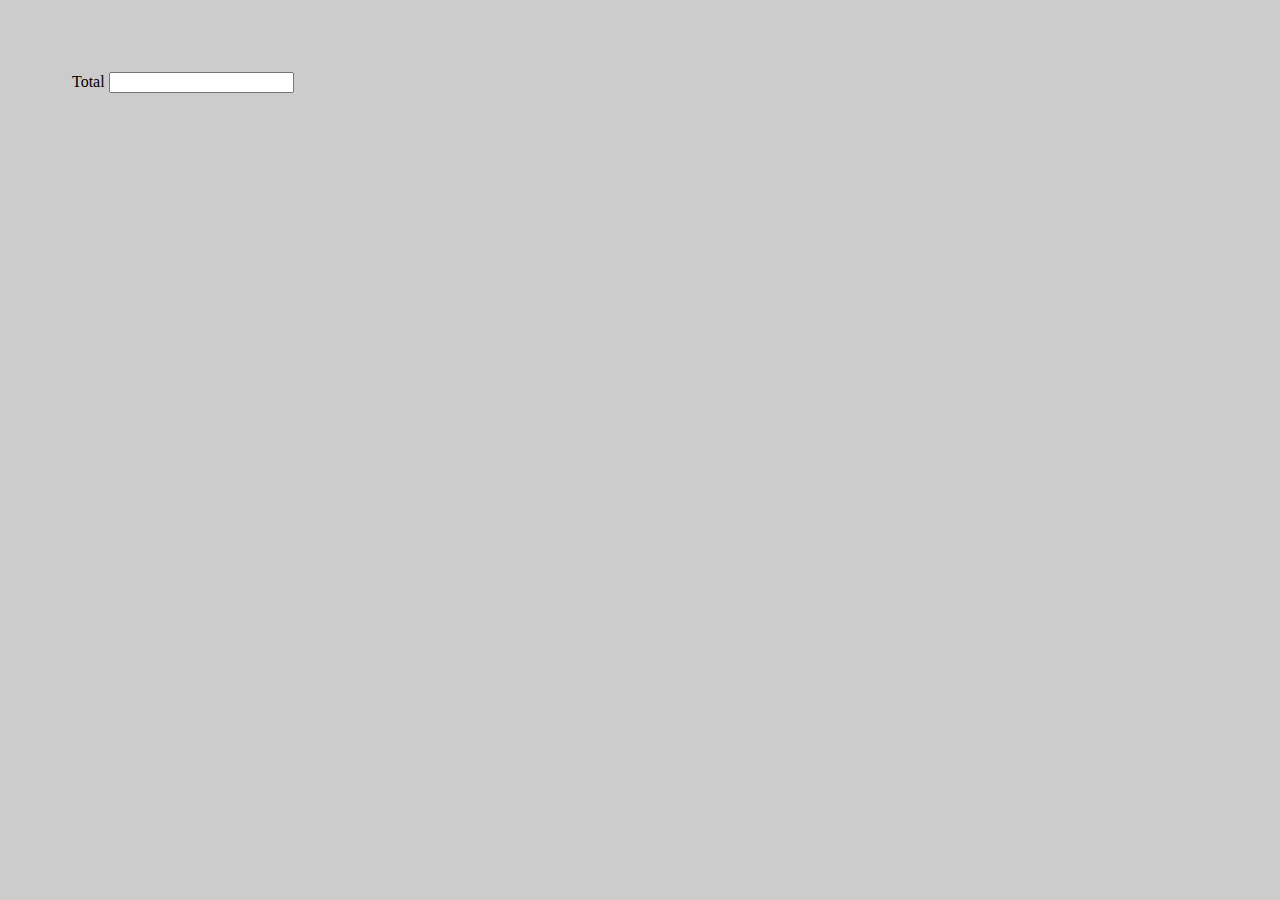
==== nextform.html @ c8ca98b9 "initial commit" ====
<!DOCTYPE html PUBLIC "-//W3C//DTD XHTML 1.0 Transitional//EN"
	"http://www.w3.org/TR/xhtml1/DTD/xhtml1-transitional.dtd">

<html xmlns="http://www.w3.org/1999/xhtml" xml:lang="en" lang="en">
<head>
	<meta http-equiv="Content-Type" content="text/html; charset=utf-8"/>
	<script type="text/javascript" src="scripts/prototype.js" charset="utf-8"></script>
	<script type="text/javascript" src="scripts/formtotal.js" charset="utf-8"></script>
	<style type="text/css" media="screen">
	 body {
	   background-color: #ccc;
	 }
	 
	 div#content {
	   padding: 4em;
	   display: block;
	   margin-left: auto;
	   margin-right: auto;
	 }
	 
	 label {
	   clear: both;
	   margin-bottom: .5ex;
	 }
	 input {
	   clear: both;
	   margin-bottom: 1em;
	 }
	 
	</style>

	<title>A Form Test: Page 2</title>
</head>

<body>
  <div id='content'>
  	<form action="nextform.html" method="get">  
      <div>   
        <label for="total">Total</label>
        <input type="text" id="total"></input>
      </div>
    </form>
  </div>
</body>
</html>
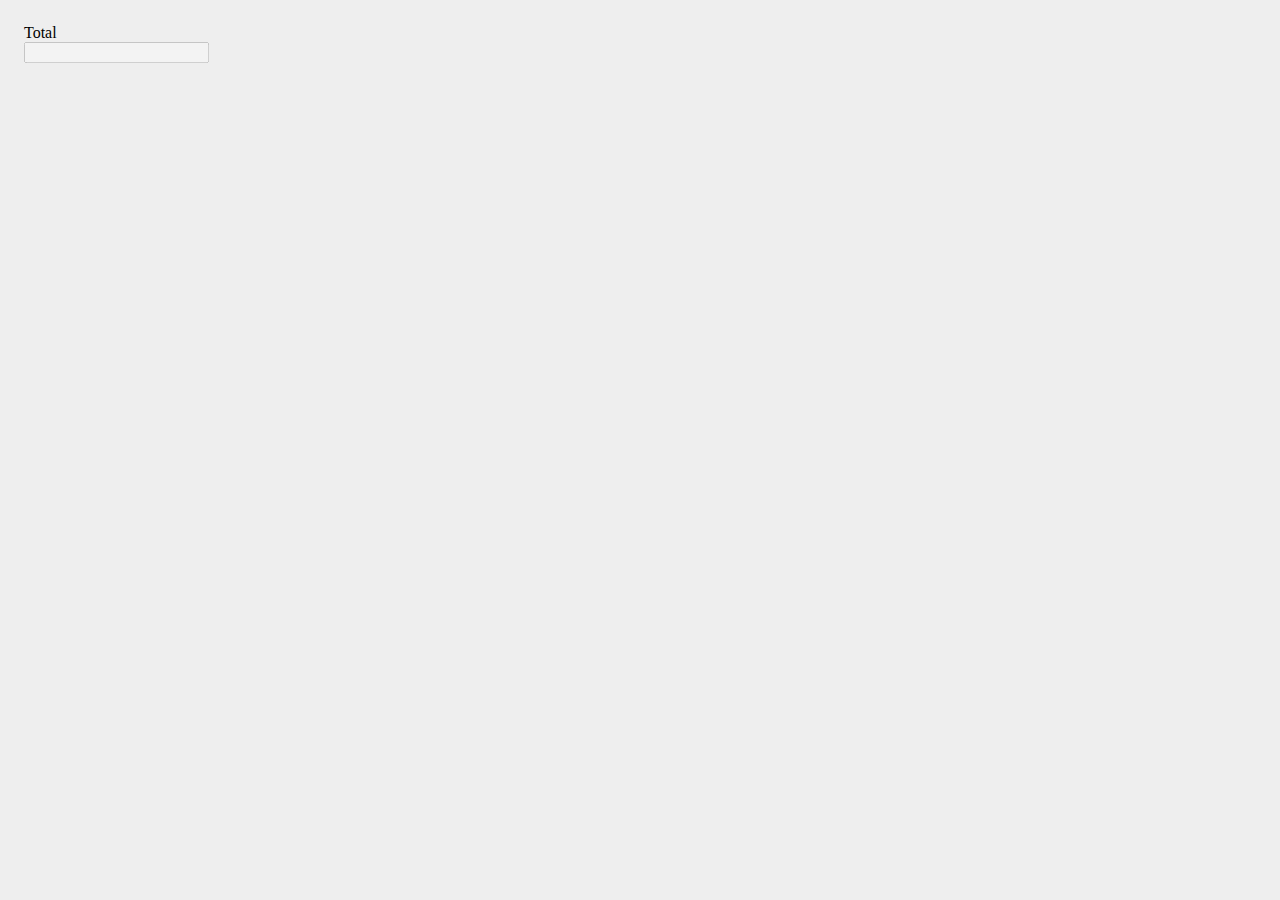
==== commit f2ce2e08: "initial commit" ====
--- a/nextform.html
+++ b/nextform.html
@@ -6,28 +6,7 @@
 	<meta http-equiv="Content-Type" content="text/html; charset=utf-8"/>
 	<script type="text/javascript" src="scripts/prototype.js" charset="utf-8"></script>
 	<script type="text/javascript" src="scripts/formtotal.js" charset="utf-8"></script>
-	<style type="text/css" media="screen">
-	 body {
-	   background-color: #ccc;
-	 }
-	 
-	 div#content {
-	   padding: 4em;
-	   display: block;
-	   margin-left: auto;
-	   margin-right: auto;
-	 }
-	 
-	 label {
-	   clear: both;
-	   margin-bottom: .5ex;
-	 }
-	 input {
-	   clear: both;
-	   margin-bottom: 1em;
-	 }
-	 
-	</style>
+  <link rel="stylesheet" href="css/style.css" type="text/css" media="screen" charset="utf-8">
 
 	<title>A Form Test: Page 2</title>
 </head>
--- a/css/style.css
+++ b/css/style.css
@@ -0,0 +1,23 @@
+body {
+  background-color: #eee;
+}
+
+div#content {
+  padding: 1em;
+  display: block;
+  margin-left: auto;
+  margin-right: auto;
+}
+
+label {
+  clear: both;
+  display: block;
+  margin-bottom: 0ex;
+}
+
+input {
+  clear: both;
+  display: block;
+  margin-bottom: 1.25em;
+}
+
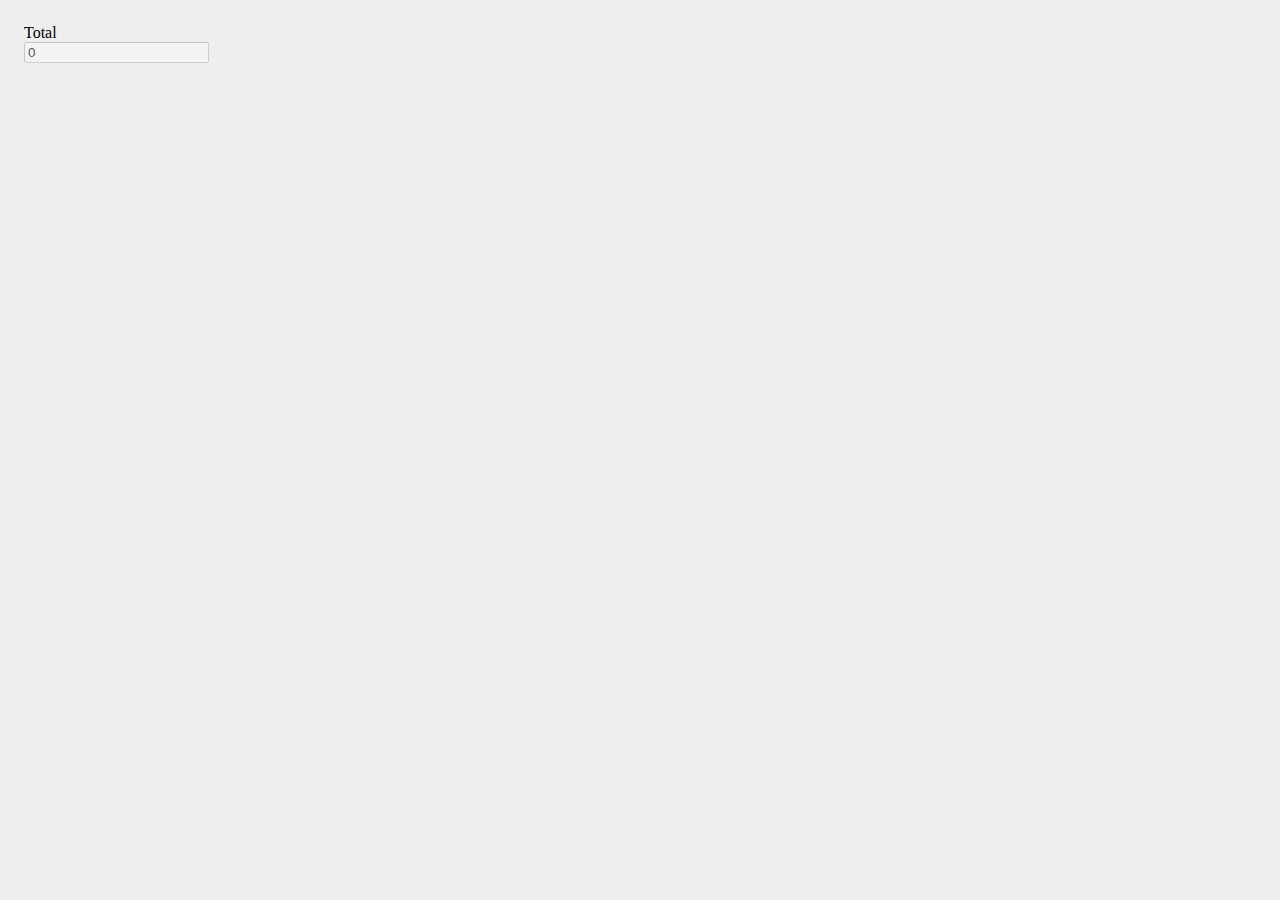
==== commit d163d2f0: "Now we use mootools instead of prototype" ====
--- a/nextform.html
+++ b/nextform.html
@@ -4,7 +4,7 @@
 <html xmlns="http://www.w3.org/1999/xhtml" xml:lang="en" lang="en">
 <head>
 	<meta http-equiv="Content-Type" content="text/html; charset=utf-8"/>
-	<script type="text/javascript" src="scripts/prototype.js" charset="utf-8"></script>
+	<script type="text/javascript" src="scripts/mootools.js" charset="utf-8"></script>
 	<script type="text/javascript" src="scripts/formtotal.js" charset="utf-8"></script>
   <link rel="stylesheet" href="css/style.css" type="text/css" media="screen" charset="utf-8">
 
